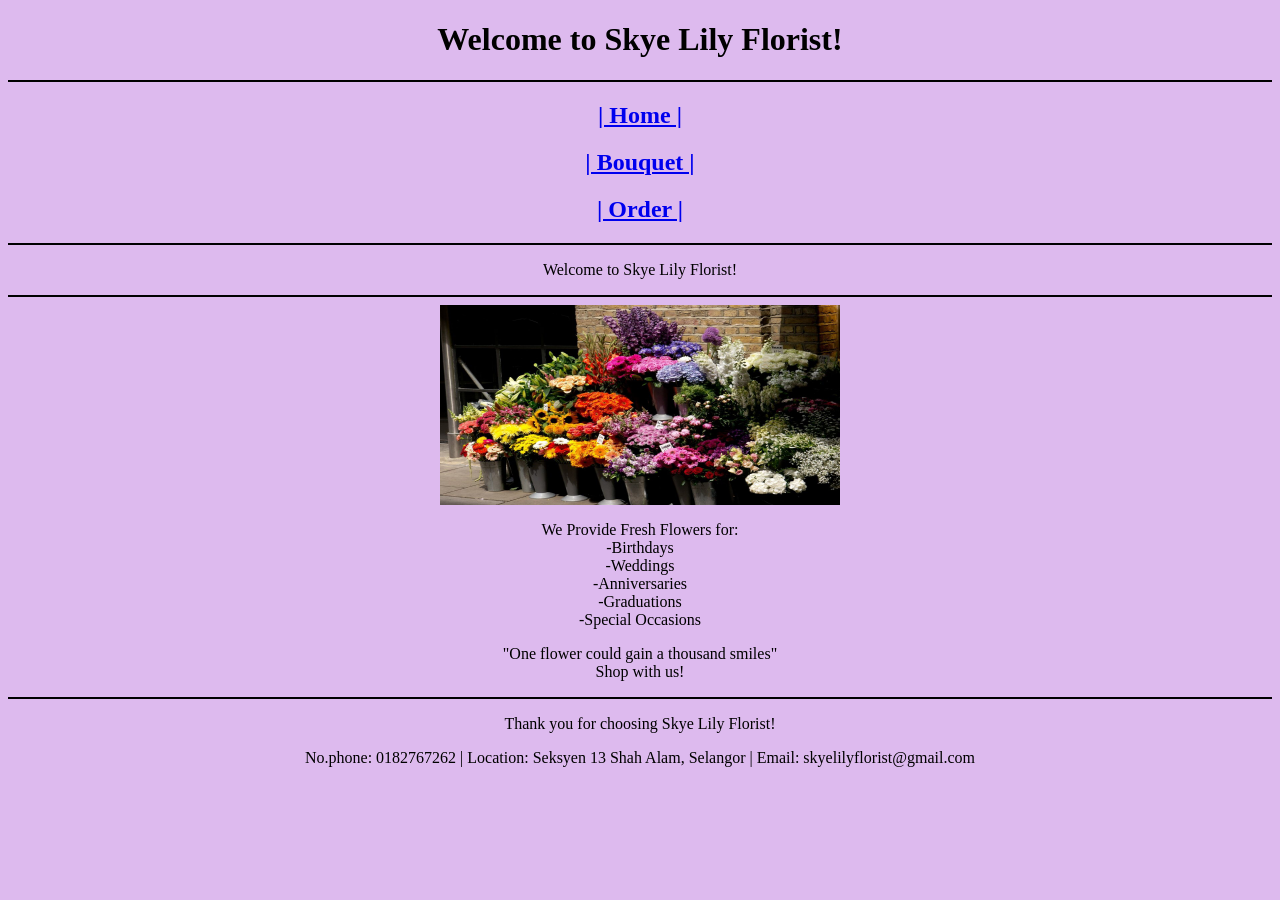
==== index.html @ 7bd8276a "first commit" ====
<!DOCTYPE html>
<html lang="en">
<head>
    <meta charset="UTF-8">
    <meta name="viewport" content="width=device-width, initial-scale=1.0">
    <title>Skye Lily Florist</title>
    </head>
     <style>
  body {
    text-align: center;
  }
  img {
    display: block;
    margin: auto;
  }
</style>

<body>
  
<h1>Welcome to Skye Lily Florist!</h1>
<hr style="border:1px solid black;">
<h2> <a href="page1.html">| Home |</h2></a>
<h2> <a href="bouquet.html">| Bouquet | </h2></a>
<h2> <a href="order.html">| Order | </h2></a>

<hr style="border:1px solid black;">

<p>Welcome to Skye Lily Florist!</p>
<hr style="border:1px solid black;">


<img src="lands.jpg" alt="Skye Lily Florist" width="400" height="200">

<!-- Home Section -->
<p>We Provide Fresh Flowers for:<br>
-Birthdays<br> -Weddings<br> -Anniversaries<br> -Graduations<br> -Special Occasions</p>
<p>"One flower could gain a thousand smiles" <br>Shop with us! </p>



<hr style="border:1px solid black;">
  <!-- Footer -->
  <footer>
    <p>Thank you for choosing Skye Lily Florist!</p>
    <p> No.phone: 0182767262 | Location: Seksyen 13 Shah Alam, Selangor | Email: skyelilyflorist@gmail.com</p>
  </footer>

  <body style="background-color:rgb(221, 186, 238);"></body>


</body>
</html>
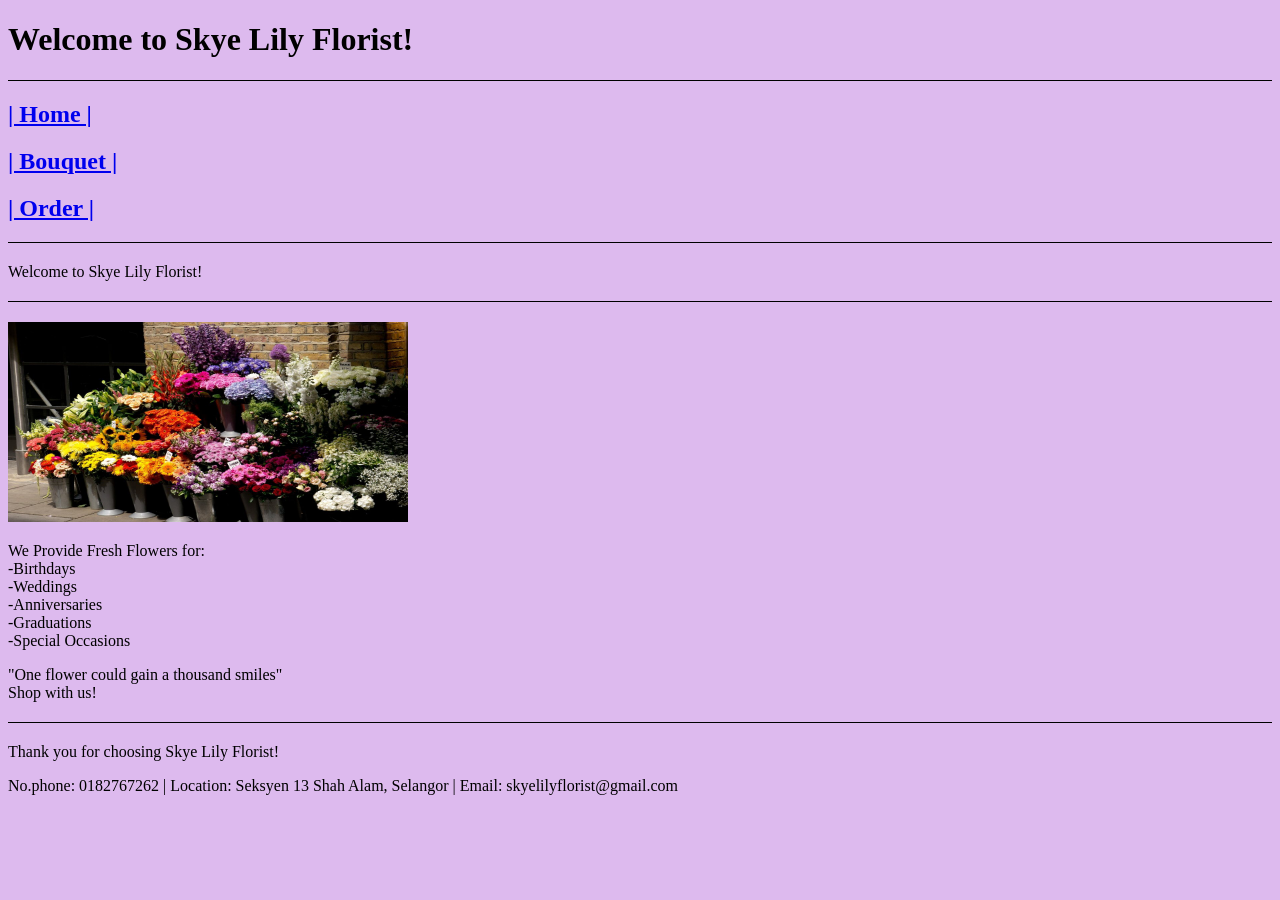
==== commit 9f515139: "zuyyinyuhanis-hue" ====
--- a/index.html
+++ b/index.html
@@ -4,32 +4,27 @@
     <meta charset="UTF-8">
     <meta name="viewport" content="width=device-width, initial-scale=1.0">
     <title>Skye Lily Florist</title>
-    </head>
-     <style>
-  body {
-    text-align: center;
-  }
-  img {
-    display: block;
-    margin: auto;
-  }
-</style>
+    <link rel="stylesheet" href="style.css">
+</head>
 
 <body>
   
 <h1>Welcome to Skye Lily Florist!</h1>
-<hr style="border:1px solid black;">
-<h2> <a href="page1.html">| Home |</h2></a>
+<hr class="custom-line">
+
+<h2> <a href="index.html">| Home |</h2></a>
 <h2> <a href="bouquet.html">| Bouquet | </h2></a>
 <h2> <a href="order.html">| Order | </h2></a>
 
-<hr style="border:1px solid black;">
+<hr class="custom-line">
+
 
 <p>Welcome to Skye Lily Florist!</p>
-<hr style="border:1px solid black;">
+<hr class="custom-line">
 
 
-<img src="lands.jpg" alt="Skye Lily Florist" width="400" height="200">
+
+<img src="images/lands.jpg" alt="Skye Lily Florist" width="400" height="200">
 
 <!-- Home Section -->
 <p>We Provide Fresh Flowers for:<br>
@@ -38,14 +33,17 @@
 
 
 
-<hr style="border:1px solid black;">
+<hr class="custom-line">
+
   <!-- Footer -->
   <footer>
     <p>Thank you for choosing Skye Lily Florist!</p>
     <p> No.phone: 0182767262 | Location: Seksyen 13 Shah Alam, Selangor | Email: skyelilyflorist@gmail.com</p>
   </footer>
 
-  <body style="background-color:rgb(221, 186, 238);"></body>
+  <body class="custom-background">
+</body>
+
 
 
 </body>
--- a/style.css
+++ b/style.css
@@ -0,0 +1,113 @@
+.body {
+    text-align: center;
+  }
+    .container {
+        display: flex;
+        flex-direction: column;
+        align-items: center;
+        justify-content: center;
+        height: 100vh;
+    }
+    .button {
+        background-color: #4CAF50;
+        border: none;
+        color: white;
+        padding: 15px 32px;
+        text-align: center;
+        text-decoration: none;
+        display: inline-block;
+        font-size: 16px;
+        margin: 4px 2px;
+        cursor: pointer;
+    }
+    .button:hover {
+        background-color: #45a049;
+    }
+    .input {
+        padding: 10px;
+        margin: 10px;
+        border: 1px solid #ccc;
+        border-radius: 4px;
+    }
+    .result {
+        margin-top: 20px;
+        font-size: 18px;
+        color: #333;
+    }
+    .error {
+        margin-top: 20px;
+        font-size: 18px;
+        color: red;
+    }
+    .history {
+        margin-top: 20px;
+        font-size: 16px;
+        color: #666;
+    }
+    .history-item {
+        margin-bottom: 5px;
+    }
+    .clear-history {
+        background-color: #f44336;
+        border: none;
+        color: white;
+        padding: 10px 20px;
+        text-align: center;
+        text-decoration: none;
+        display: inline-block;
+        font-size: 14px;
+        margin: 4px 2px;
+        cursor: pointer;
+    }
+    .clear-history:hover {
+        background-color: #d32f2f;
+    }
+    .footer {
+        margin-top: 20px;
+        font-size: 14px;
+        color: #999;
+    }
+
+.custom-line {
+  border: none;              /* remove default style */
+  border-top: 1px solid black; /* add custom line */
+  margin: 20px 0;            /* spacing above and below */
+}
+
+.order-btn {
+  display: inline-block;
+  padding: 10px 20px;
+  background-color: #007BFF; /* blue background */
+  color: white;              /* white text */
+  text-decoration: none;     /* remove underline */
+  border-radius: 5px;        /* rounded corners */
+  font-size: 16px;
+  font-weight: bold;
+  transition: background-color 0.3s ease;
+}
+
+.order-btn:hover {
+  background-color: #0056b3; /* darker blue on hover */
+}
+
+.image-row {
+  display: flex;              /* arrange images side by side */
+  justify-content: center;    /* center them horizontally */
+  gap: 20px;                  /* spacing between images */
+  margin: 20px 0;             /* spacing between rows */
+}
+
+.image-row img {
+  width: 200px;               /* fixed width */
+  height: auto;               /* keep aspect ratio */
+  border-radius: 8px;         /* rounded corners */
+  transition: transform 0.3s ease;
+}
+
+.image-row img:hover {
+  transform: scale(1.05);     /* zoom effect on hover */
+}
+
+.custom-background {
+  background-color: rgb(221, 186, 238); /* soft purple tone */
+}
